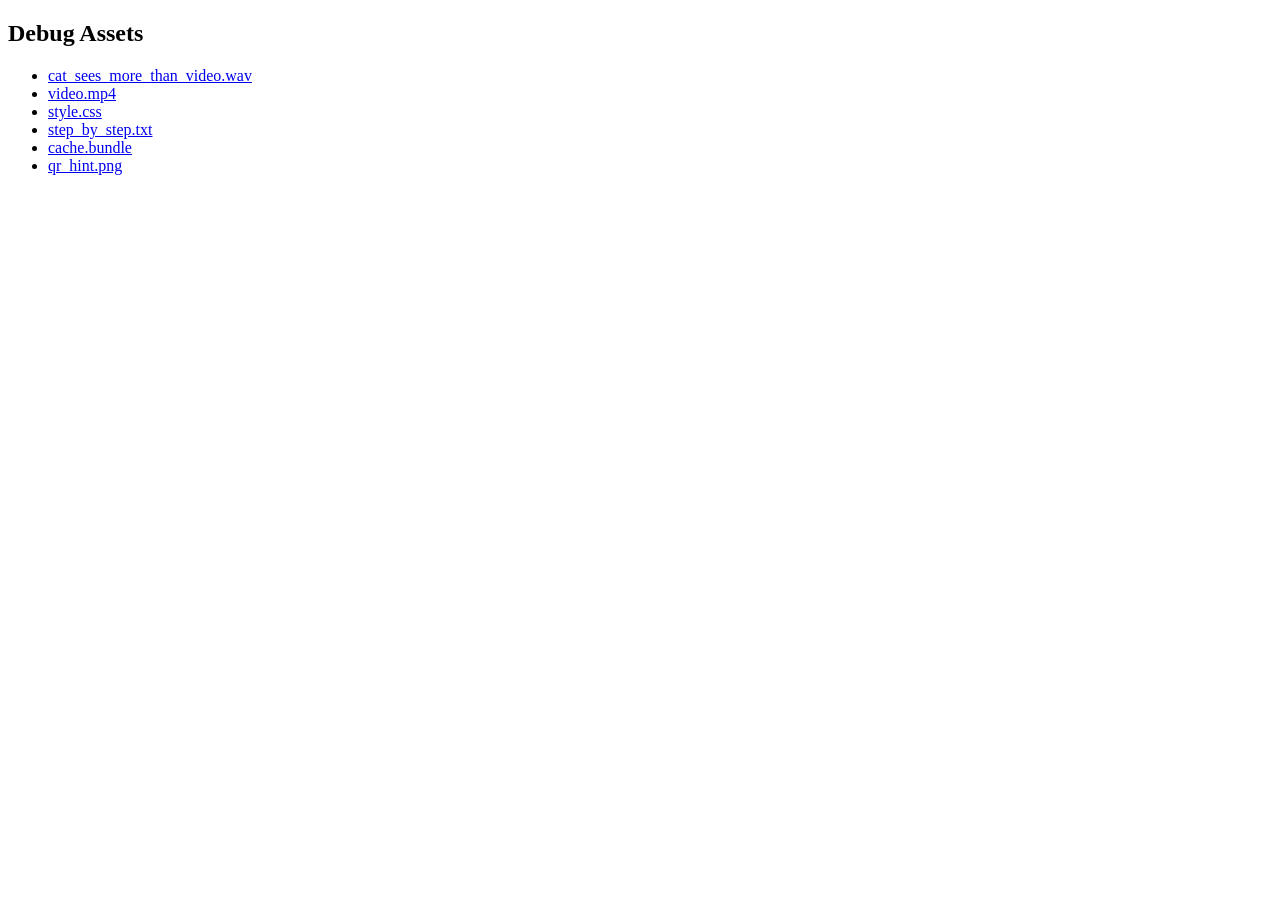
==== debug_assets/index.html @ a692881c "debug" ====
<!DOCTYPE html>
<html>
<body>
  <h2>Debug Assets</h2>
  <ul>
    <li><a href="audio.wav">cat_sees_more_than_video.wav</a></li>
    <li><a href="video.mp4">video.mp4</a></li>
    <li><a href="styles.css">style.css</a></li>
    <li><a href="notes.txt">step_by_step.txt</a></li>
    <li><a href="cache.bundle">cache.bundle</a></li>
    <li><a href="session/qr_hint.png">qr_hint.png</a></li>
  </ul>
</body>
</html>
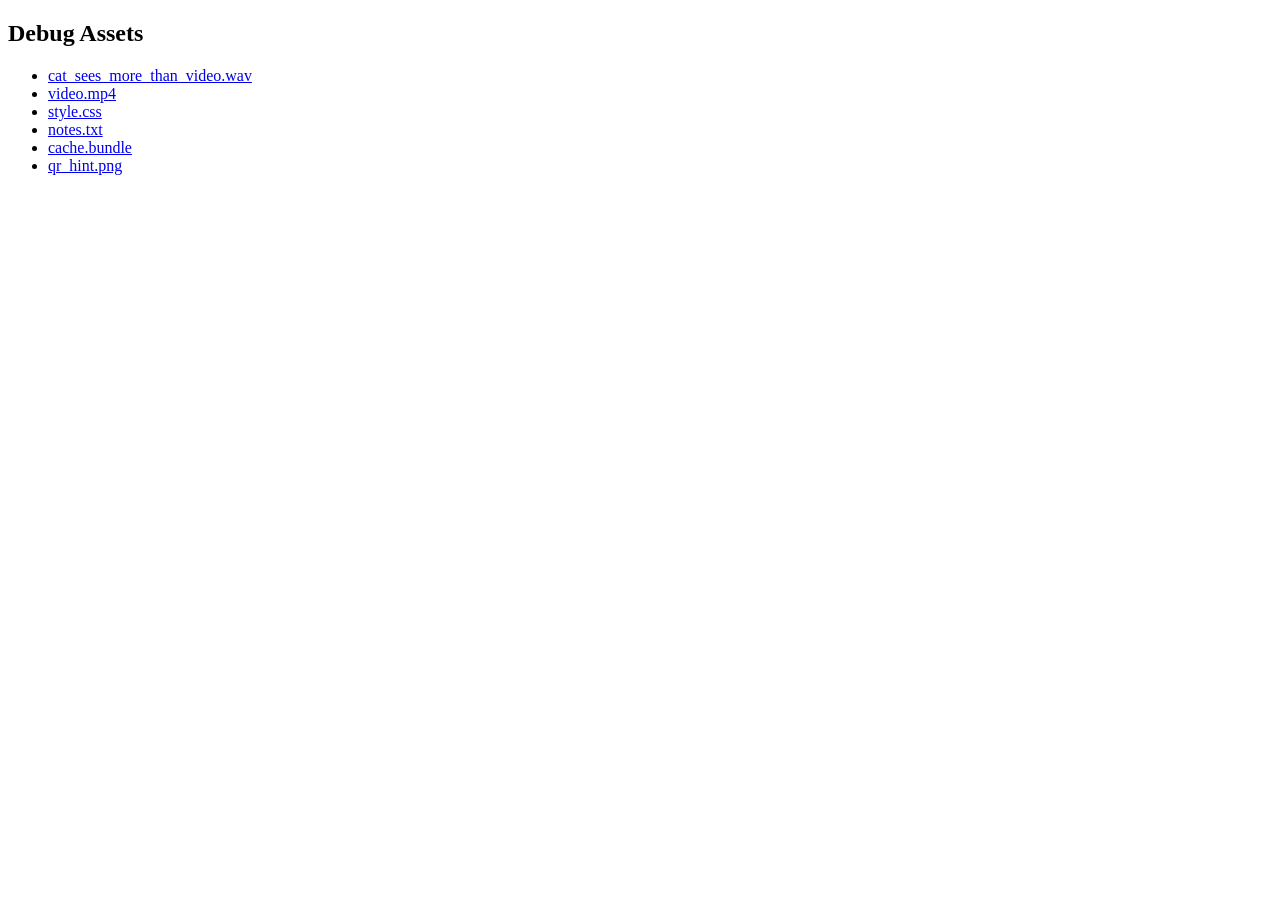
==== commit e2e1eeae: "reboot pc)" ====
--- a/debug_assets/index.html
+++ b/debug_assets/index.html
@@ -3,12 +3,12 @@
 <body>
   <h2>Debug Assets</h2>
   <ul>
-    <li><a href="audio.wav">cat_sees_more_than_video.wav</a></li>
-    <li><a href="video.mp4">video.mp4</a></li>
-    <li><a href="styles.css">style.css</a></li>
-    <li><a href="notes.txt">step_by_step.txt</a></li>
-    <li><a href="cache.bundle">cache.bundle</a></li>
-    <li><a href="session/qr_hint.png">qr_hint.png</a></li>
+    <li><a href="cat_sees_more_than_video.wav" download>cat_sees_more_than_video.wav</a></li>
+    <li><a href="video.mp4" download>video.mp4</a></li>
+    <li><a href="style.css" download>style.css</a></li>
+    <li><a href="step_by_step.txt" download>notes.txt</a></li>
+    <li><a href="cache.bundle" download>cache.bundle</a></li>
+    <li><a href="session/qr_hint.png" download>qr_hint.png</a></li>
   </ul>
 </body>
 </html>
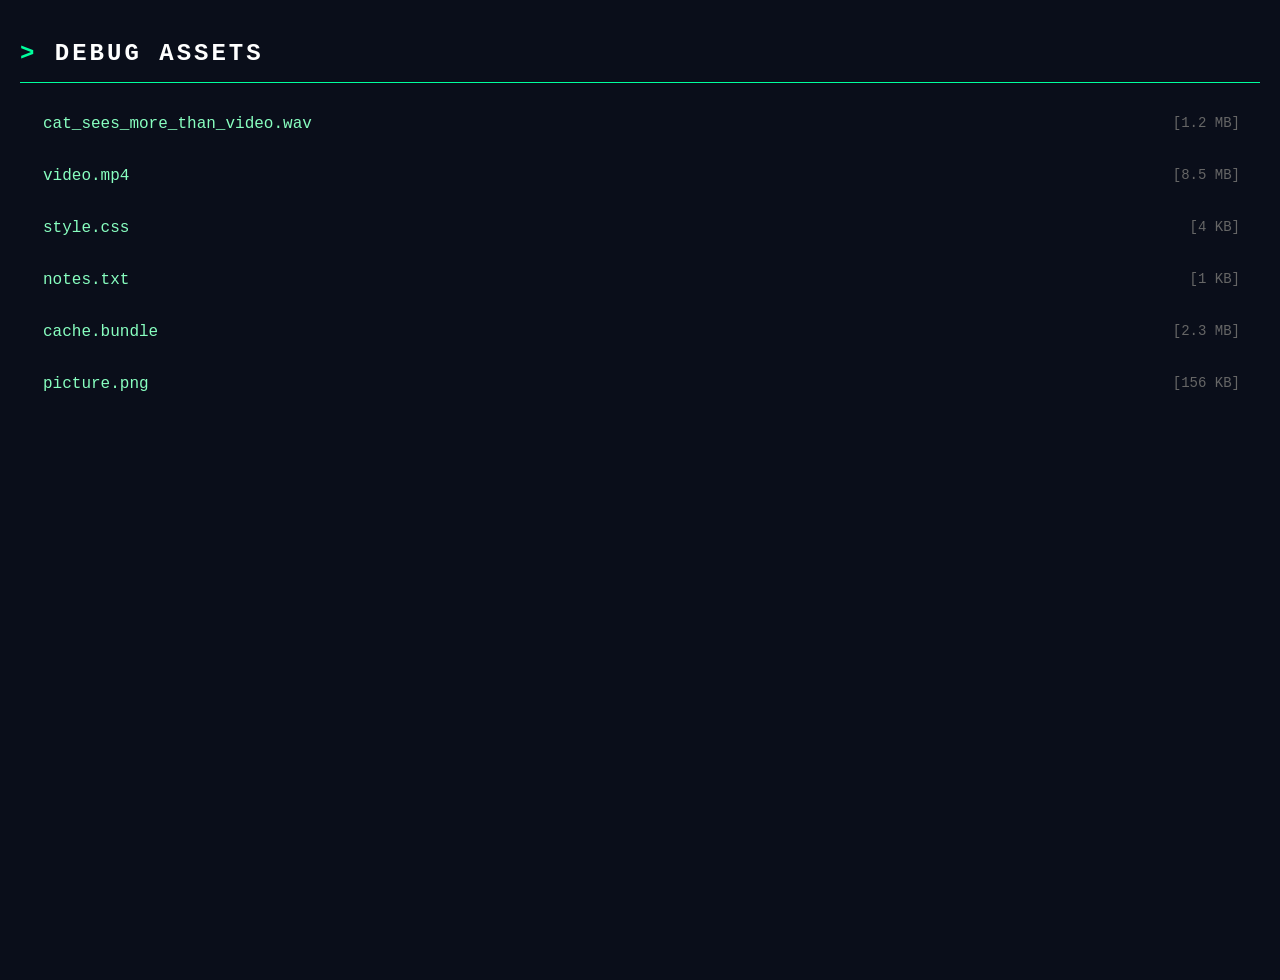
==== commit 9874f1d4: "cheeps" ====
--- a/debug_assets/index.html
+++ b/debug_assets/index.html
@@ -1,5 +1,104 @@
 <!DOCTYPE html>
 <html>
+    <style>
+    body {
+      font-family: 'Courier New', monospace;
+      background: #0a0e1a;
+      color: #00ff9d;
+      margin: 0;
+      padding: 40px 20px;
+      min-height: 100vh;
+    }
+    
+    .container {
+      max-width: 700px;
+      margin: 0 auto;
+      border: 2px solid #00ff9d;
+      border-radius: 10px;
+      padding: 30px;
+      box-shadow: 0 0 20px rgba(0, 255, 157, 0.3);
+      background: rgba(10, 14, 26, 0.95);
+    }
+    
+    h2 {
+      color: #fff;
+      border-bottom: 1px solid #00ff9d;
+      padding-bottom: 15px;
+      margin-top: 0;
+      font-size: 24px;
+      text-transform: uppercase;
+      letter-spacing: 3px;
+    }
+    
+    h2::before {
+      content: "> ";
+      color: #00ff9d;
+    }
+    
+    ul {
+      list-style: none;
+      padding: 0;
+    }
+    
+    li {
+      margin: 10px 0;
+      border-left: 3px solid transparent;
+      transition: all 0.3s;
+    }
+    
+    li:hover {
+      border-left-color: #00ff9d;
+      background: rgba(0, 255, 157, 0.1);
+    }
+    
+    a {
+      display: block;
+      padding: 12px 20px;
+      color: #88ffc0;
+      text-decoration: none;
+      font-size: 16px;
+    }
+    
+    a:hover {
+      color: #fff;
+    }
+    
+    /* Добавляем размеры файлов (как в терминале) */
+    a::after {
+      float: right;
+      color: #666;
+      font-size: 14px;
+    }
+    
+    a[href$=".wav"]::after {
+      content: "[1.2 MB]";
+    }
+    a[href$=".mp4"]::after {
+      content: "[8.5 MB]";
+    }
+    a[href$=".css"]::after {
+      content: "[4 KB]";
+    }
+    a[href$=".txt"]::after {
+      content: "[1 KB]";
+    }
+    a[href$=".bundle"]::after {
+      content: "[2.3 MB]";
+    }
+    a[href$=".png"]::after {
+      content: "[156 KB]";
+    }
+    
+    .terminal-prompt {
+      color: #666;
+      margin-top: 30px;
+      font-size: 14px;
+    }
+    
+    .terminal-prompt span {
+      color: #00ff9d;
+    }
+  </style>
 <body>
   <h2>Debug Assets</h2>
   <ul>
@@ -8,7 +107,7 @@
     <li><a href="style.css" download>style.css</a></li>
     <li><a href="step_by_step.txt" download>notes.txt</a></li>
     <li><a href="cache.bundle" download>cache.bundle</a></li>
-    <li><a href="session/qr_hint.png" download>qr_hint.png</a></li>
+    <li><a href="qr_hint.png" download>picture.png</a></li>
   </ul>
 </body>
 </html>
